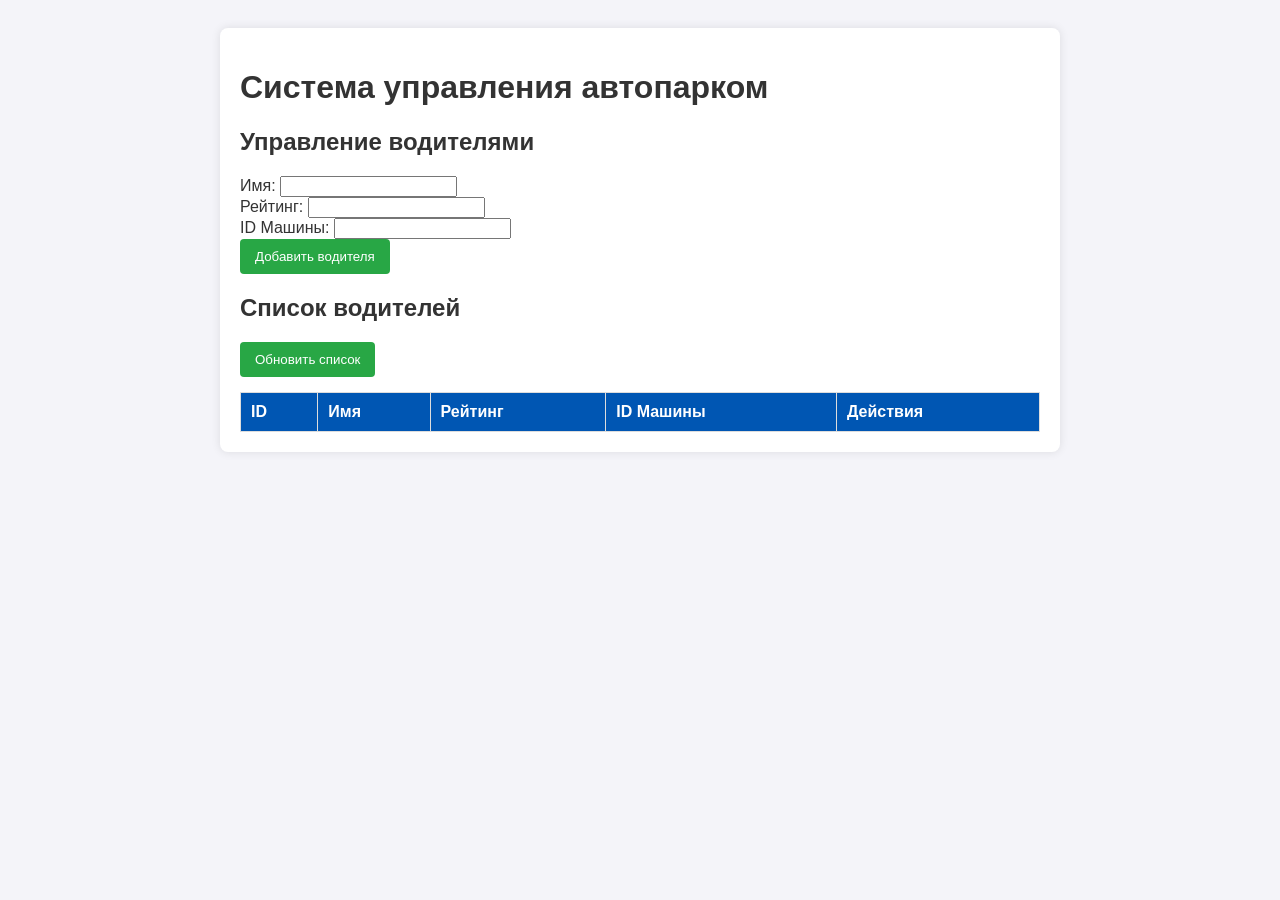
==== src/AutoParkManagement.App/wwwroot/index.html @ 95688226 "feat: frontend files (wwwroot)" ====
<!DOCTYPE html>
<html lang="ru">
<head>
    <meta charset="UTF-8">
    <title>Управление автопарком</title>
    <link rel="stylesheet" href="style.css">
</head>
<body>
<div class="container">
    <h1>Система управления автопарком</h1>

    <section class="form-section">
        <h2>Управление водителями</h2>
        <form id="driverForm">
            <input type="hidden" id="driverId">
            <div>
                <label>Имя:</label>
                <input type="text" id="driverName" required>
            </div>
            <div>
                <label>Рейтинг:</label>
                <input type="number" id="driverRating" required>
            </div>
            <div>
                <label>ID Машины:</label>
                <input type="number" id="driverCarId" required>
            </div>
            <button type="submit" id="saveBtn">Добавить водителя</button>
            <button type="button" id="cancelBtn" style="display:none;" onclick="resetForm()">Отмена</button>
        </form>
    </section>

    <section>
        <h2>Список водителей</h2>
        <button onclick="loadDrivers()">Обновить список</button>
        <table id="driversTable">
            <thead>
            <tr>
                <th>ID</th>
                <th>Имя</th>
                <th>Рейтинг</th>
                <th>ID Машины</th>
                <th>Действия</th>
            </tr>
            </thead>
            <tbody></tbody>
        </table>
    </section>
</div>

<script src="app.js"></script>
</body>
</html>
---- src/AutoParkManagement.App/wwwroot/style.css ----
body {
    font-family: Arial, sans-serif;
    background-color: #f4f4f9;
    color: #333;
    padding: 20px;
}
.container {
    max-width: 800px;
    margin: 0 auto;
    background: #fff;
    padding: 20px;
    border-radius: 8px;
    box-shadow: 0 0 10px rgba(0,0,0,0.1);
}
table {
    width: 100%;
    border-collapse: collapse;
    margin-top: 15px;
}
th, td {
    padding: 10px;
    border: 1px solid #ddd;
    text-align: left;
}
th {
    background-color: #0056b3;
    color: white;
}
button {
    padding: 10px 15px;
    background-color: #28a745;
    color: white;
    border: none;
    border-radius: 4px;
    cursor: pointer;
}
button:hover {
    background-color: #218838;
}
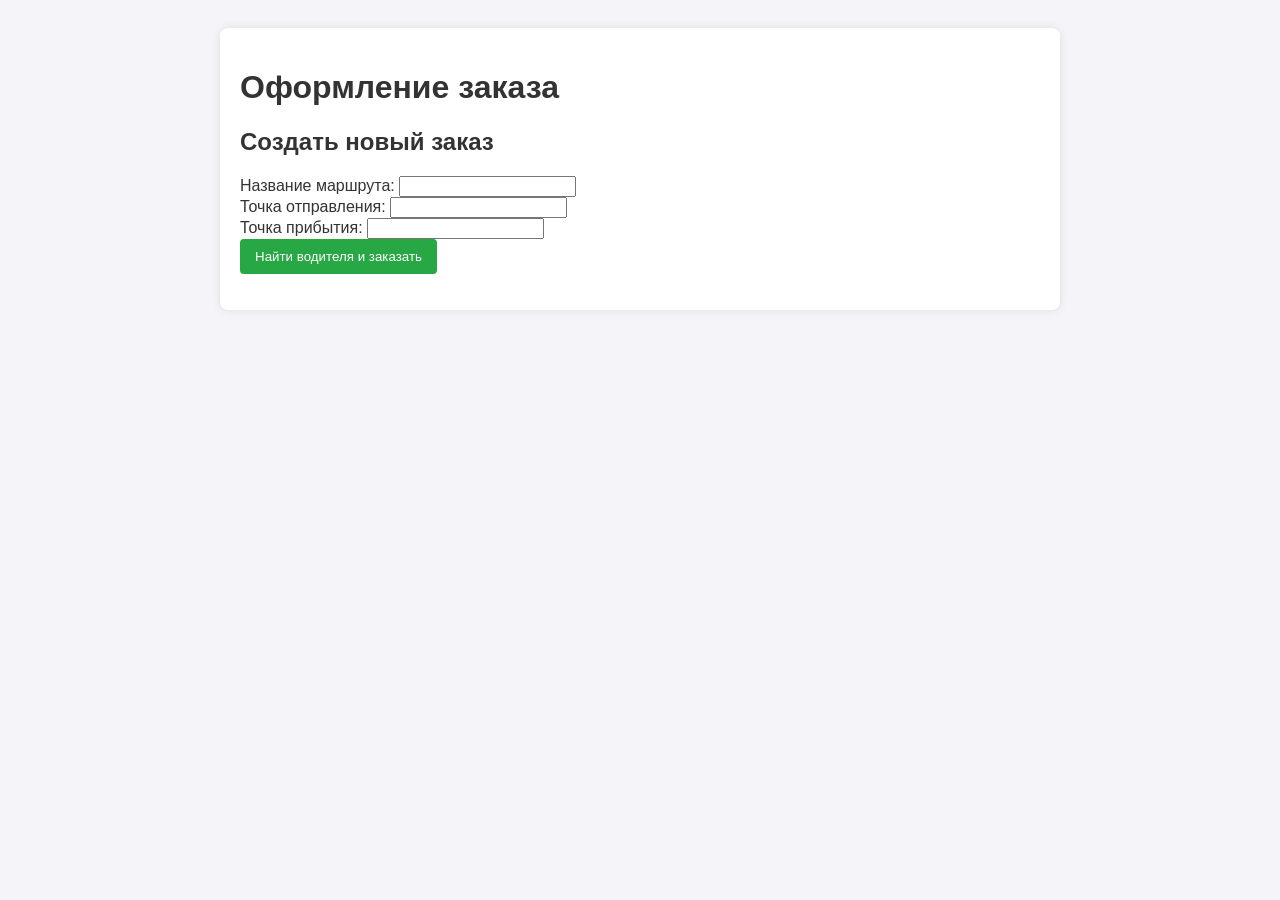
==== commit aaacbc4b: "feat(frontend): форма авторизации" ====
--- a/src/AutoParkManagement.App/wwwroot/index.html
+++ b/src/AutoParkManagement.App/wwwroot/index.html
@@ -2,52 +2,83 @@
 <html lang="ru">
 <head>
     <meta charset="UTF-8">
-    <title>Управление автопарком</title>
+    <title>Заказ Авто</title>
     <link rel="stylesheet" href="style.css">
 </head>
 <body>
 <div class="container">
-    <h1>Система управления автопарком</h1>
-
+    <h1>Оформление заказа</h1>
     <section class="form-section">
-        <h2>Управление водителями</h2>
-        <form id="driverForm">
-            <input type="hidden" id="driverId">
+        <h2>Создать новый заказ</h2>
+        <form id="orderForm">
             <div>
-                <label>Имя:</label>
-                <input type="text" id="driverName" required>
+                <label>Название маршрута:</label>
+                <input type="text" id="routeName" required>
             </div>
             <div>
-                <label>Рейтинг:</label>
-                <input type="number" id="driverRating" required>
+                <label>Точка отправления:</label>
+                <input type="text" id="startPoint" required>
             </div>
             <div>
-                <label>ID Машины:</label>
-                <input type="number" id="driverCarId" required>
+                <label>Точка прибытия:</label>
+                <input type="text" id="finishPoint" required>
             </div>
-            <button type="submit" id="saveBtn">Добавить водителя</button>
-            <button type="button" id="cancelBtn" style="display:none;" onclick="resetForm()">Отмена</button>
+            <button type="submit" id="submitOrderBtn">Найти водителя и заказать</button>
         </form>
-    </section>
-
-    <section>
-        <h2>Список водителей</h2>
-        <button onclick="loadDrivers()">Обновить список</button>
-        <table id="driversTable">
-            <thead>
-            <tr>
-                <th>ID</th>
-                <th>Имя</th>
-                <th>Рейтинг</th>
-                <th>ID Машины</th>
-                <th>Действия</th>
-            </tr>
-            </thead>
-            <tbody></tbody>
-        </table>
+        <p id="orderStatus" style="margin-top: 15px; font-weight: bold;"></p>
     </section>
 </div>
 
-<script src="app.js"></script>
+<script>
+    document.getElementById('orderForm').addEventListener('submit', async (e) => {
+        e.preventDefault();
+        const statusEl = document.getElementById('orderStatus');
+        statusEl.innerText = "Поиск свободных водителей...";
+
+        try {
+            // Запрашиваем всех водителей 
+            const driversRes = await fetch('/api/drivers/');
+            const drivers = await driversRes.json();
+
+            // Запрашиваем все маршруты для проверки занятости
+            const routesRes = await fetch('/api/routes/');
+            const routes = await routesRes.json();
+
+            // Логика проверки свободных водителей, которые могут принять заказ 
+            const busyDriverIds = routes.filter(r => r.completionTime === null).map(r => r.driver);
+            const availableDrivers = drivers.filter(d => !busyDriverIds.includes(d.id));
+
+            if (availableDrivers.length === 0) {
+                statusEl.innerText = "Извините, в данный момент нет свободных водителей.";
+                return;
+            }
+
+            const assignedDriver = availableDrivers[0]; // Назначаем первого свободного
+
+            const newOrder = {
+                name: document.getElementById('routeName').value,
+                startPoint: document.getElementById('startPoint').value,
+                finishPoint: document.getElementById('finishPoint').value,
+                driver: assignedDriver.id,
+                orderTime: new Date().toISOString()
+            };
+
+            const orderRes = await fetch('/api/routes/', {
+                method: 'POST',
+                headers: { 'Content-Type': 'application/json' },
+                body: JSON.stringify(newOrder)
+            });
+
+            if (orderRes.ok) {
+                statusEl.innerText = `Заказ успешно оформлен! Назначен водитель: ${assignedDriver.name}.`;
+                document.getElementById('orderForm').reset();
+            } else {
+                statusEl.innerText = "Произошла ошибка при оформлении заказа.";
+            }
+        } catch (error) {
+            statusEl.innerText = "Ошибка связи с сервером.";
+        }
+    });
+</script>
 </body>
 </html>
